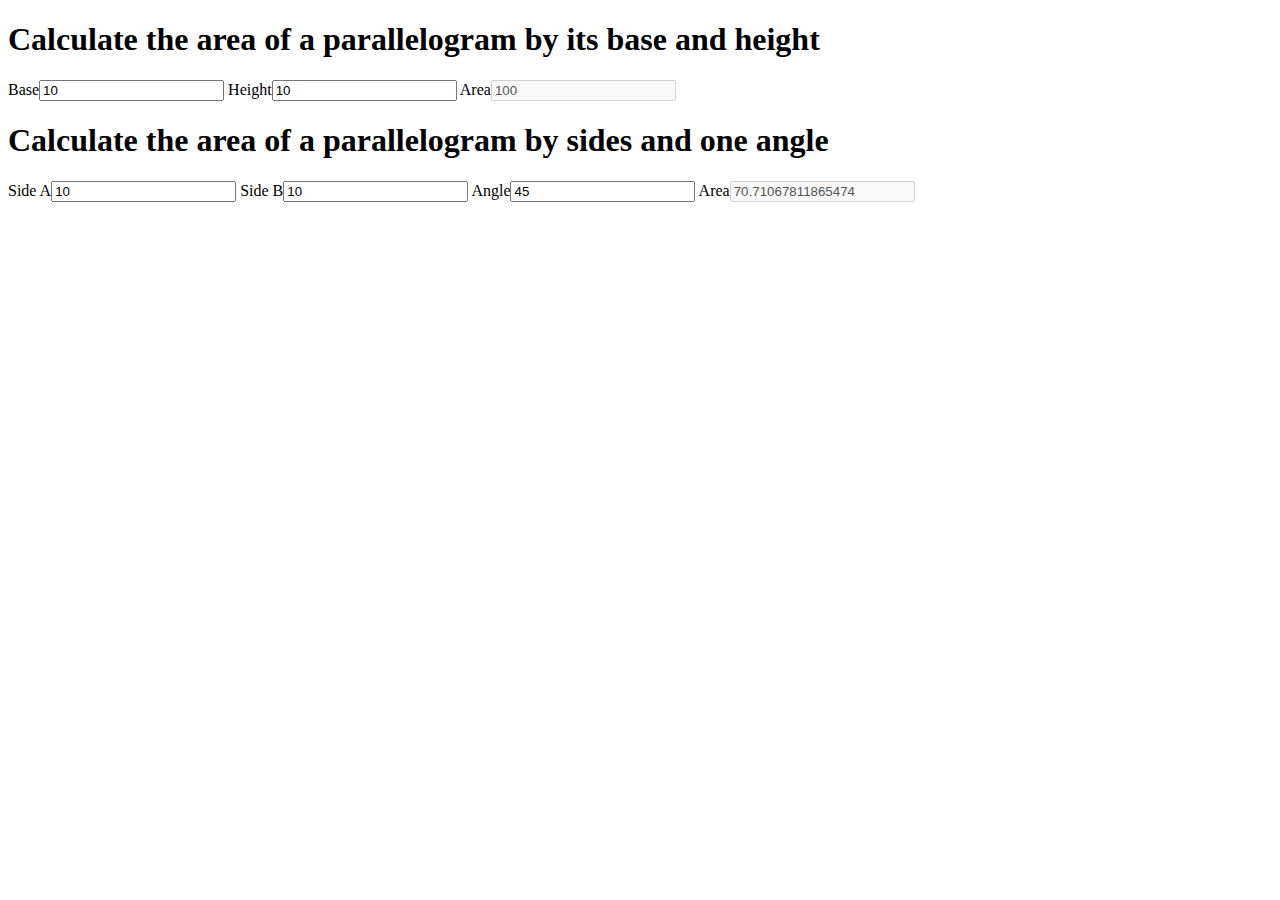
==== parallelogram/index.html @ 8d14e1aa "First draft" ====
<!DOCTYPE html>
<html>
    <head>
        <title>Informatika MC - Paralelogramma</title>
    </head>
    <body>
        <div>
            <h1>Calculate the area of a parallelogram by its base and height</h1>
            <label for="base">Base</label><input type="number" name="base" id="base" onchange="calculateByHeight()" value="10" />
            <label for="height">Height</label><input type="number" name="height" id="height" onchange="calculateByHeight()" value="10" />
            <label for="area1">Area</label><input id="area1" name="area1" disabled />
        </div>
        <div>
			<h1>Calculate the area of a parallelogram by sides and one angle</h1>
            <label for="side-a">Side A</label><input type="number" name="side-a" id="side-a" onchange="calculateByAngle()" value="10" />
            <label for="side-b">Side B</label><input type="number" name="side-b" id="side-b" onchange="calculateByAngle()" value="10" />
            <label for="angle">Angle</label><input type="number" name="angle" id="angle" onchange="calculateByAngle()" value="45" />
            <label for="area2">Area</label><input id="area2" name="area2" disabled />
        </div>
        <script src="scripts/parallelogram.js" type="text/javascript"></script>
        <script src="scripts/main.js" type="text/javascript" defer></script>
    </body>
</html>
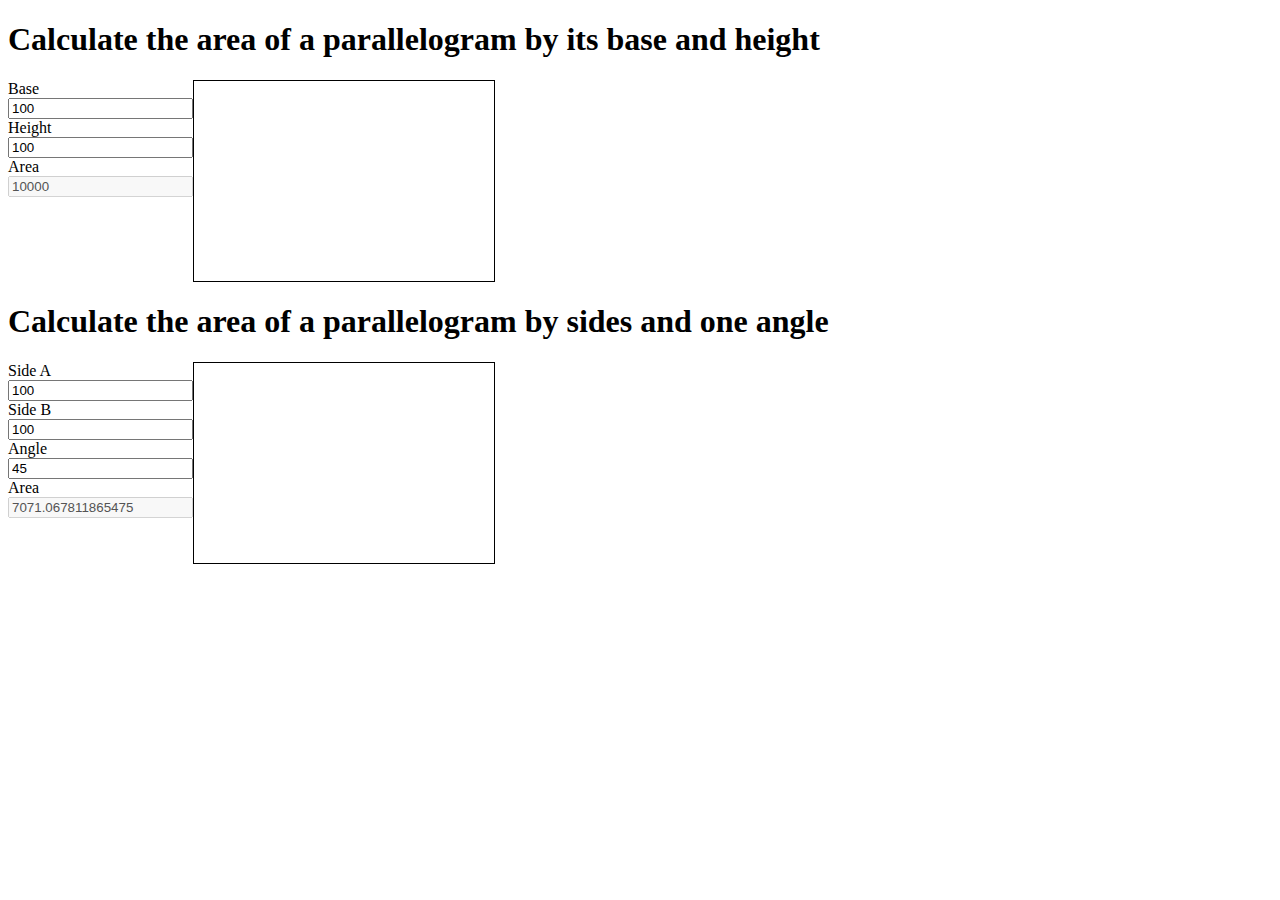
==== commit 8d65780b: "Add some styling" ====
--- a/parallelogram/index.html
+++ b/parallelogram/index.html
@@ -1,21 +1,39 @@
 <!DOCTYPE html>
 <html>
     <head>
+        <meta charset="UTF-8" />
+        <meta name="viewport" content="width=dev ice-width, initial-scale=1" />
         <title>Informatika MC - Paralelogramma</title>
+        <link type="text/css" href="style/main.css" rel="stylesheet" />
     </head>
     <body>
         <div>
             <h1>Calculate the area of a parallelogram by its base and height</h1>
-            <label for="base">Base</label><input type="number" name="base" id="base" onchange="calculateByHeight()" value="10" />
-            <label for="height">Height</label><input type="number" name="height" id="height" onchange="calculateByHeight()" value="10" />
-            <label for="area1">Area</label><input id="area1" name="area1" disabled />
+            <div class="container">
+                <div class="input-container">
+                    <label for="base"> Base </label>
+                    <input type="number" name="base" id="base" onchange="calculateByHeight()" value="100" min="1" />
+                    <label for="height"> Height </label>
+                    <input type="number" name="height" id="height" onchange="calculateByHeight()" value="100" min="1" />
+                    <label for="area1">Area</label><input id="area1" name="area1" disabled />
+                </div>
+                <canvas id="by-base" width="300" height="200"></canvas>
+            </div>
         </div>
         <div>
-			<h1>Calculate the area of a parallelogram by sides and one angle</h1>
-            <label for="side-a">Side A</label><input type="number" name="side-a" id="side-a" onchange="calculateByAngle()" value="10" />
-            <label for="side-b">Side B</label><input type="number" name="side-b" id="side-b" onchange="calculateByAngle()" value="10" />
-            <label for="angle">Angle</label><input type="number" name="angle" id="angle" onchange="calculateByAngle()" value="45" />
-            <label for="area2">Area</label><input id="area2" name="area2" disabled />
+            <h1>Calculate the area of a parallelogram by sides and one angle</h1>
+            <div class="container">
+                <div class="input-container">
+                    <label for="side-a"> Side A </label
+                    ><input type="number" name="side-a" id="side-a" onchange="calculateByAngle()" value="100" min="1" />
+                    <label for="side-b"> Side B </label
+                    ><input type="number" name="side-b" id="side-b" onchange="calculateByAngle()" value="100" min="1" />
+                    <label for="angle"> Angle </label
+                    ><input type="number" name="angle" id="angle" onchange="calculateByAngle()" value="45" min="1" max="179" />
+                    <label for="area2">Area</label><input id="area2" name="area2" disabled />
+                </div>
+                <canvas id="by-angle" width="300" height="200"></canvas>
+            </div>
         </div>
         <script src="scripts/parallelogram.js" type="text/javascript"></script>
         <script src="scripts/main.js" type="text/javascript" defer></script>
--- a/parallelogram/style/main.css
+++ b/parallelogram/style/main.css
@@ -0,0 +1,13 @@
+.input-container {
+	display: flex;
+	flex-direction: column;
+}
+
+.container {
+	display: flex;
+	flex-wrap: wrap;
+}
+
+canvas {
+	border: 1px solid black;
+}